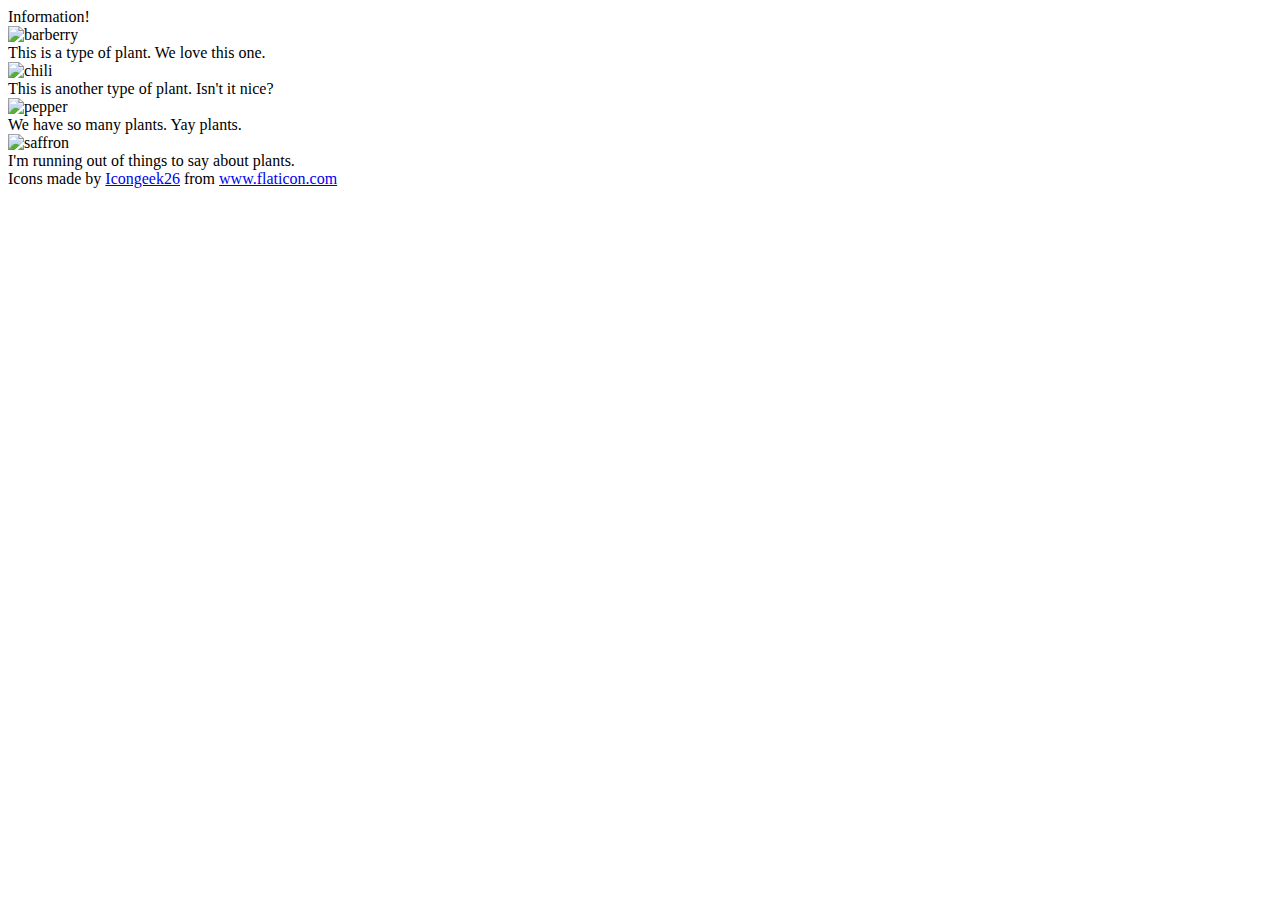
==== foundations/flex/04-flex-information/index.html @ 0bbb1b76 "Add containers" ====
<!DOCTYPE html>
<html lang="en">

<head>
  <meta charset="UTF-8">
  <meta http-equiv="X-UA-Compatible" content="IE=edge">
  <meta name="viewport" content="width=device-width, initial-scale=1.0">
  <title>Information</title>
  <link rel="stylesheet" href="style.css">
</head>

<body>
  <div class="container">

    <div class="header">
      <div class="title">Information!</div>
    </div>

    <div class="fruits">

      <img src="./images/barberry.png" alt="barberry">
      <div class="text">This is a type of plant. We love this one.</div>

      <img src="./images/chilli.png" alt="chili">
      <div class="text">This is another type of plant. Isn't it nice?</div>

      <img src="./images/pepper.png" alt="pepper">
      <div class="text">We have so many plants. Yay plants.</div>

      <img src="./images/saffron.png" alt="saffron">
      <div class="text">I'm running out of things to say about plants.</div>

    </div>

  </div>

  <!-- disregard this section, it's here to give attribution to the creator of these icons -->
  <div class="footer">
    <div>Icons made by <a href="https://www.flaticon.com/authors/icongeek26" title="Icongeek26">Icongeek26</a> from <a
        href="https://www.flaticon.com/" title="Flaticon">www.flaticon.com</a></div>
  </div>
</body>

</html>
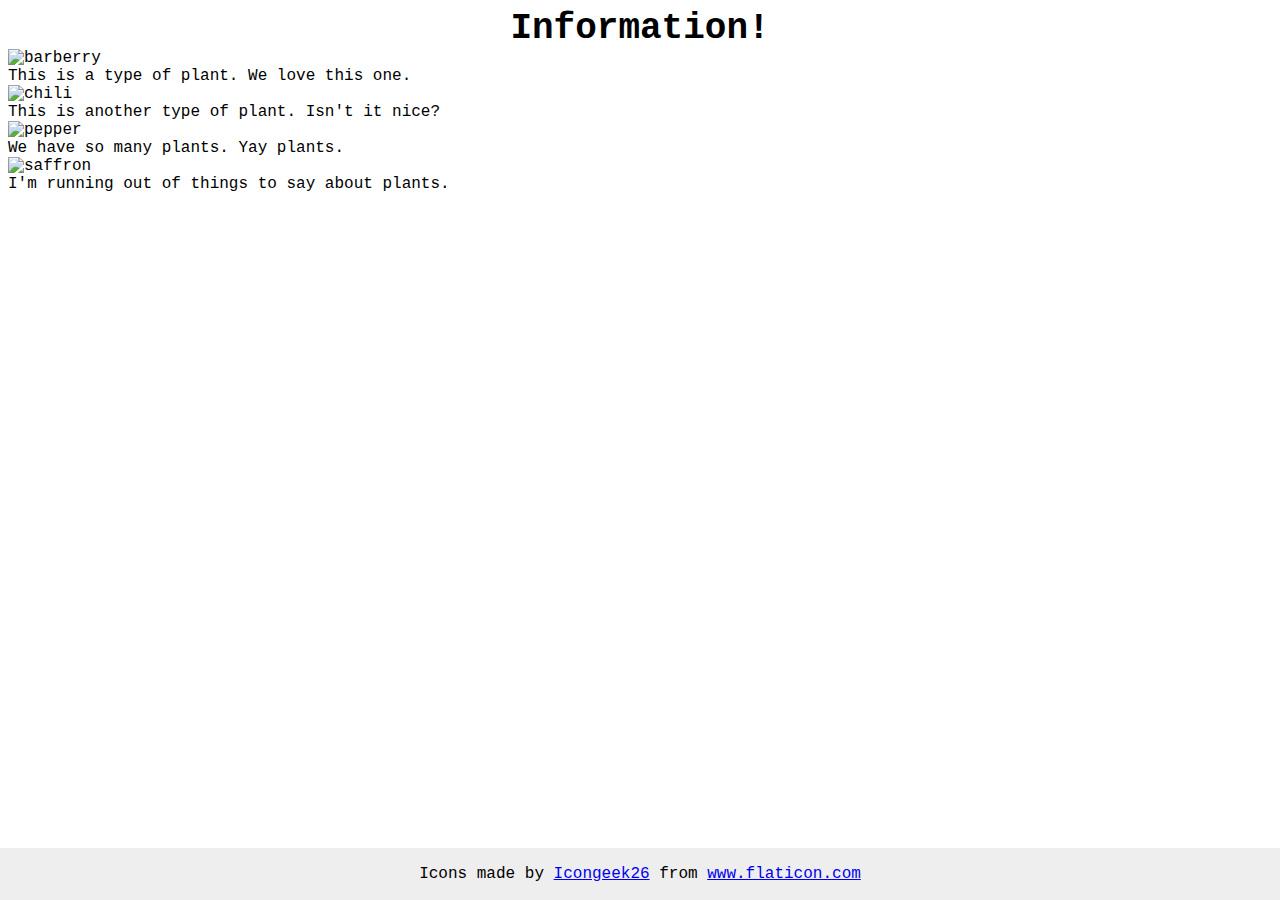
==== commit b7085958: "Add individual container to elements" ====
--- a/foundations/flex/04-flex-information/index.html
+++ b/foundations/flex/04-flex-information/index.html
@@ -16,21 +16,30 @@
       <div class="title">Information!</div>
     </div>
 
-    <div class="fruits">
+    <div class="fruit">
 
-      <img src="./images/barberry.png" alt="barberry">
-      <div class="text">This is a type of plant. We love this one.</div>
+      <div class="fruit-block">
+        <img src="./images/barberry.png" alt="barberry">
+        <div class="text">This is a type of plant. We love this one.</div>
+      </div>
 
-      <img src="./images/chilli.png" alt="chili">
-      <div class="text">This is another type of plant. Isn't it nice?</div>
+      <div class="fruit-block">
+        <img src="./images/chilli.png" alt="chili">
+        <div class="text">This is another type of plant. Isn't it nice?</div>
+      </div>
 
-      <img src="./images/pepper.png" alt="pepper">
-      <div class="text">We have so many plants. Yay plants.</div>
+      <div class="fruit-block">
+        <img src="./images/pepper.png" alt="pepper">
+        <div class="text">We have so many plants. Yay plants.</div>
+      </div>
 
-      <img src="./images/saffron.png" alt="saffron">
-      <div class="text">I'm running out of things to say about plants.</div>
+      <div class="fruit-block">
+        <img src="./images/saffron.png" alt="saffron">
+        <div class="text">I'm running out of things to say about plants.</div>
+      </div>
 
     </div>
+
 
   </div>
 
--- a/foundations/flex/04-flex-information/style.css
+++ b/foundations/flex/04-flex-information/style.css
@@ -0,0 +1,32 @@
+body {
+  font-family: 'Courier New', Courier, monospace;
+}
+
+img {
+  width: 100px;
+  height: 100px;
+}
+
+.header{
+  display: flex;
+  justify-content: center;
+  align-items: center;
+}
+
+.title {
+  font-size: 36px;
+  font-weight: 900;
+}
+
+/* do not edit this footer */
+.footer {
+  position: fixed;
+  bottom: 0;
+  left: 0;
+  right: 0;
+  height: 52px;
+  display: flex;
+  align-items: center;
+  justify-content: center;
+  background: #eee;
+}